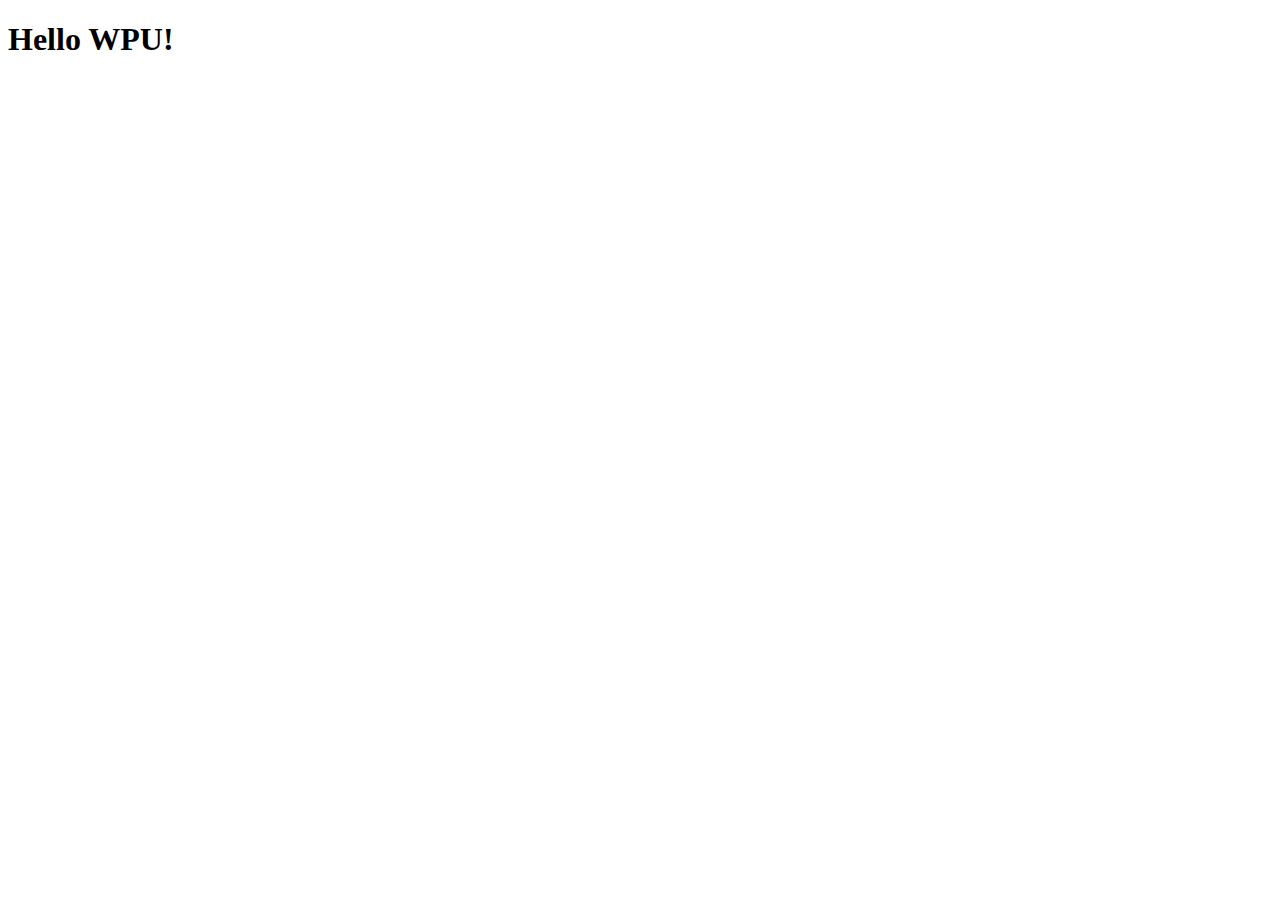
==== tutorial-sass-3/index.html @ f0672507 "Nesting atau kelas bersarang pada SASS SCSS" ====
<!DOCTYPE html>
<html lang="en">
  <head>
    <meta charset="UTF-8" />
    <meta http-equiv="X-UA-Compatible" content="IE=edge" />
    <meta name="viewport" content="width=device-width, initial-scale=1.0" />
    <title>SASS Variabel</title>
  </head>
  <body>
    <div class="container">
      <div class="header">
        <h1>Hello WPU!</h1>
      </div>
    </div>
  </body>
</html>
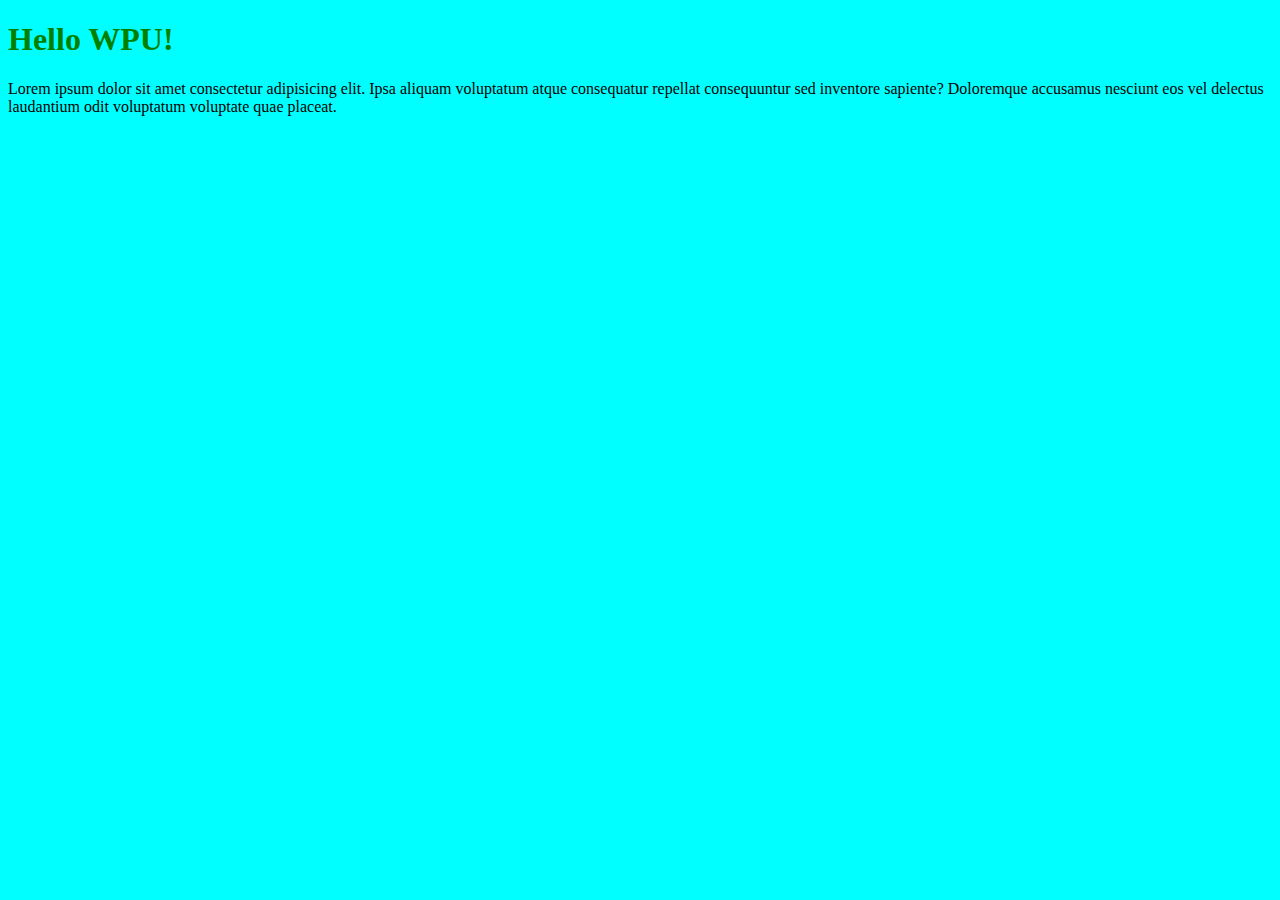
==== commit b837aaf0: "Menambahkan folder tutorial sass 3 - variabl CSS pada SASS" ====
--- a/tutorial-sass-3/index.html
+++ b/tutorial-sass-3/index.html
@@ -5,11 +5,18 @@
     <meta http-equiv="X-UA-Compatible" content="IE=edge" />
     <meta name="viewport" content="width=device-width, initial-scale=1.0" />
     <title>SASS Variabel</title>
+    <link rel="stylesheet" href="css/main.css" />
   </head>
   <body>
     <div class="container">
       <div class="header">
         <h1>Hello WPU!</h1>
+        <p>
+          Lorem ipsum dolor sit amet consectetur adipisicing elit. Ipsa aliquam
+          voluptatum atque consequatur repellat consequuntur sed inventore
+          sapiente? Doloremque accusamus nesciunt eos vel delectus laudantium
+          odit voluptatum voluptate quae placeat.
+        </p>
       </div>
     </div>
   </body>
--- a/tutorial-sass-3/css/main.css
+++ b/tutorial-sass-3/css/main.css
@@ -0,0 +1,11 @@
+body {
+  background-color: aqua;
+}
+
+h1 {
+  color: green;
+}
+
+h1 {
+  color: green;
+}/*# sourceMappingURL=main.css.map */